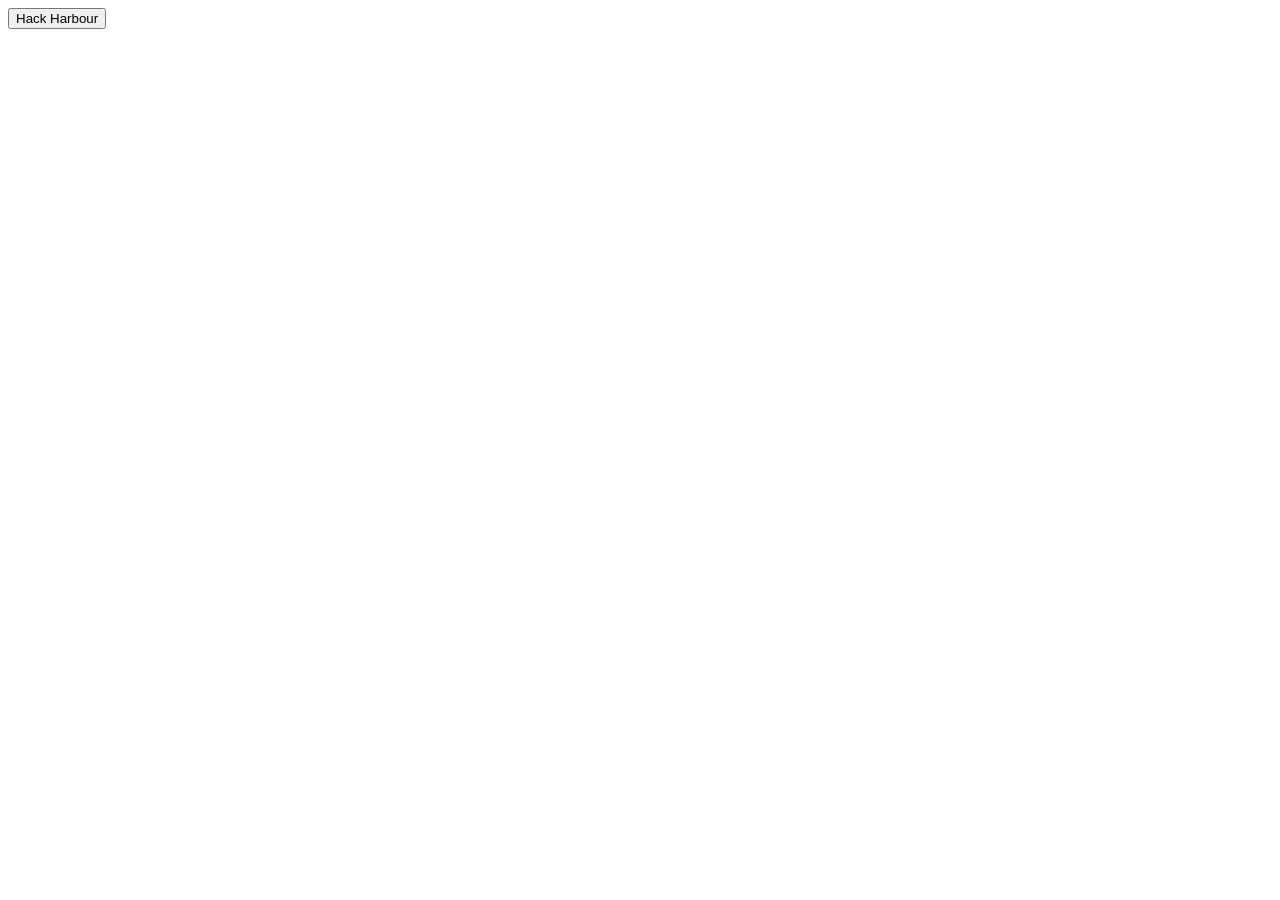
==== index.html @ b466622d "Collabration" ====
<!DOCTYPE html>
<html lang="en">
<head>
  <meta charset="UTF-8">
  <meta name="viewport" content="width=device-width, initial-scale=1.0">
  <title>Hack_Harbour</title>
</head>
<body>
  <button id="startButton">Hack Harbour</button>
</body>
</html>
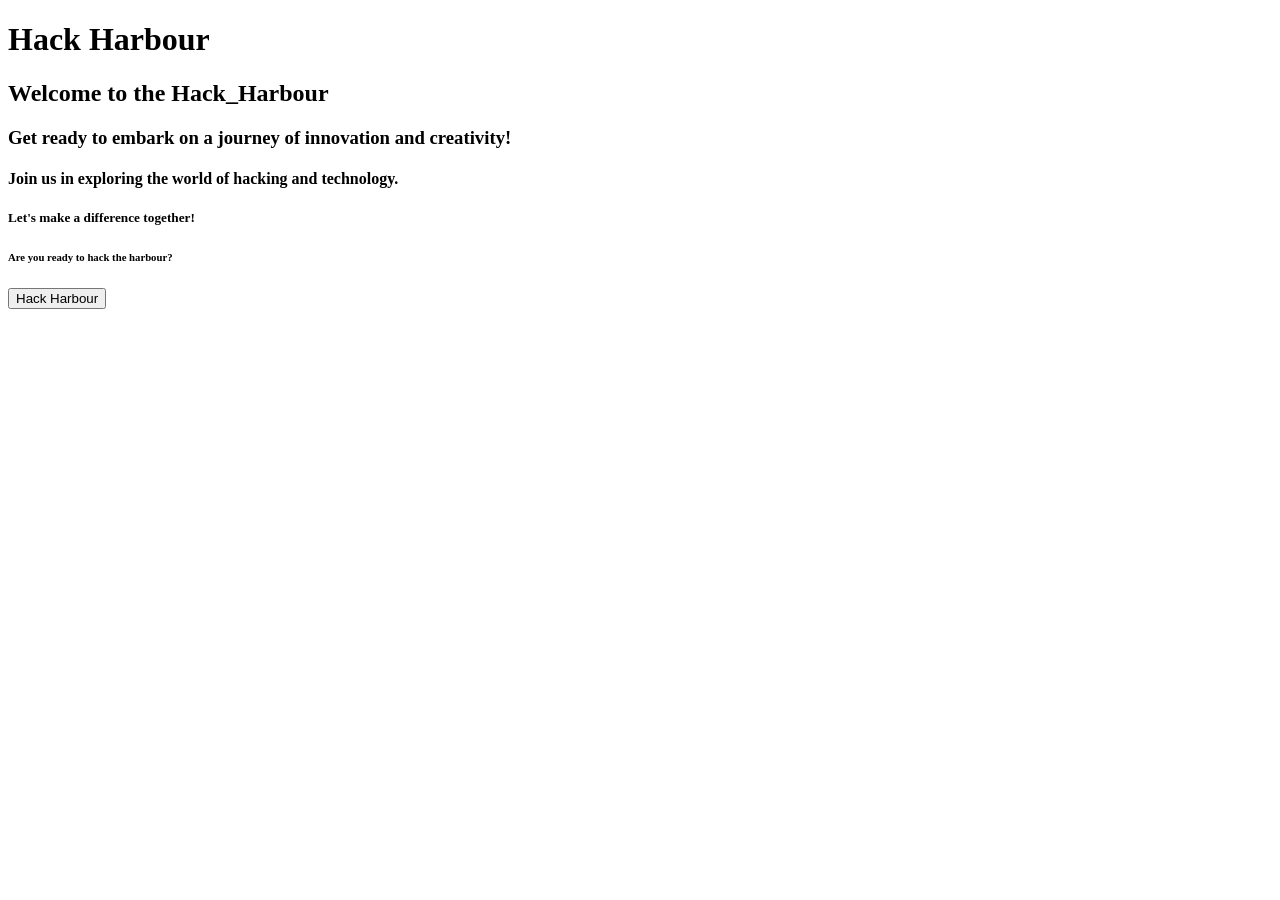
==== commit e4d29ed3: "New" ====
--- a/index.html
+++ b/index.html
@@ -6,6 +6,14 @@
   <title>Hack_Harbour</title>
 </head>
 <body>
+  <header>
+    <h1>Hack Harbour</h1>
+    <h2>Welcome to the Hack_Harbour</h2>
+    <h3>Get ready to embark on a journey of innovation and creativity!</h3>
+    <h4>Join us in exploring the world of hacking and technology.</h4>
+    <h5>Let's make a difference together!</h5>
+    <h6>Are you ready to hack the harbour?</h6>
+  </header>
   <button id="startButton">Hack Harbour</button>
 </body>
 </html>
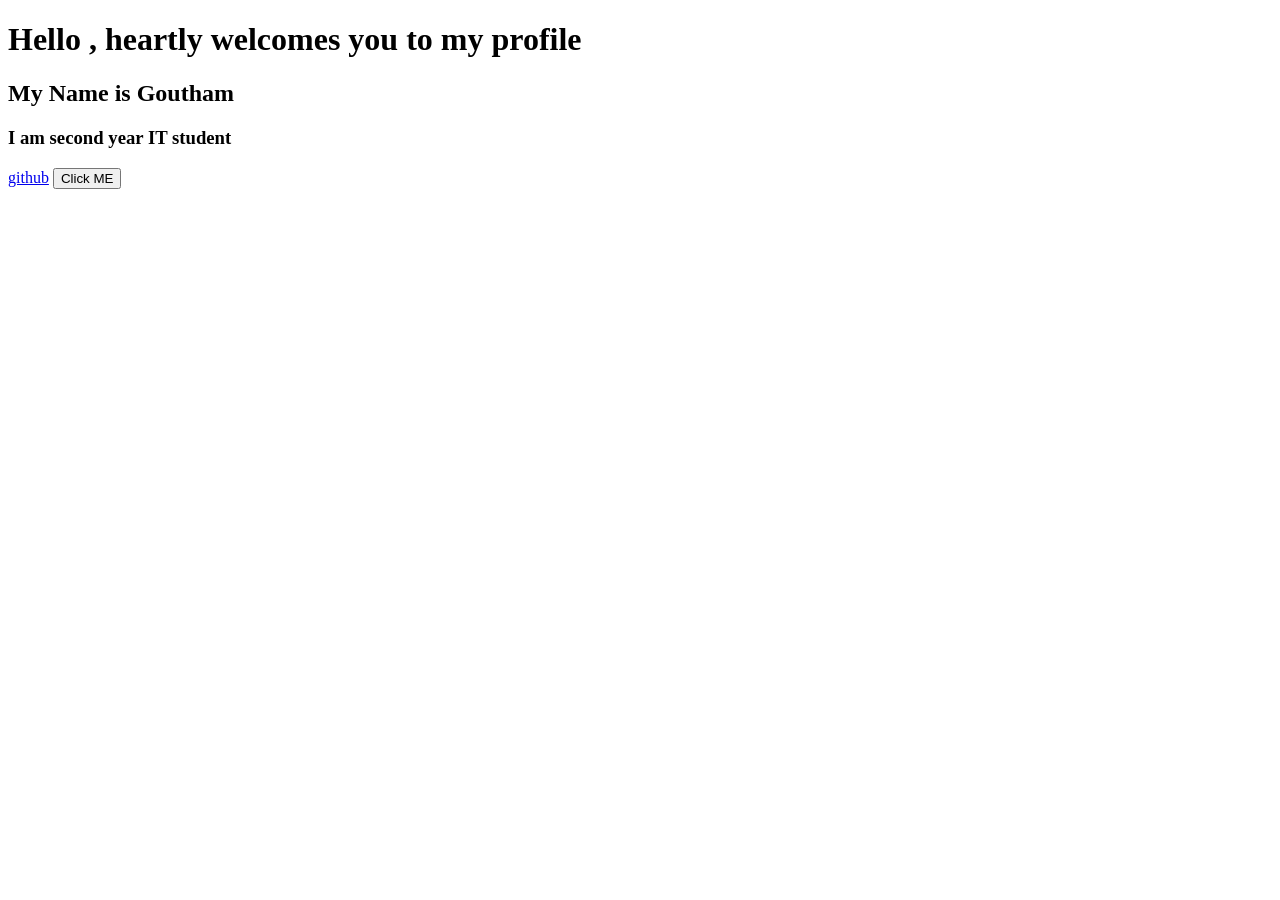
==== commit 32b5ebbc: "feat: update" ====
--- a/index.html
+++ b/index.html
@@ -6,14 +6,11 @@
   <title>Hack_Harbour</title>
 </head>
 <body>
-  <header>
-    <h1>Hack Harbour</h1>
-    <h2>Welcome to the Hack_Harbour</h2>
-    <h3>Get ready to embark on a journey of innovation and creativity!</h3>
-    <h4>Join us in exploring the world of hacking and technology.</h4>
-    <h5>Let's make a difference together!</h5>
-    <h6>Are you ready to hack the harbour?</h6>
-  </header>
-  <button id="startButton">Hack Harbour</button>
+  <h1>Hello , heartly welcomes you to my profile</h1>
+  <h2>My Name is Goutham</h2>
+  <h3>I am second year IT student</h3>
+  <a href="https://github.com/gouthamkumar137-integris/HackHarbour">github</a>
+  <button>Click ME</button>
+  <img src="" alt="">
 </body>
 </html>
